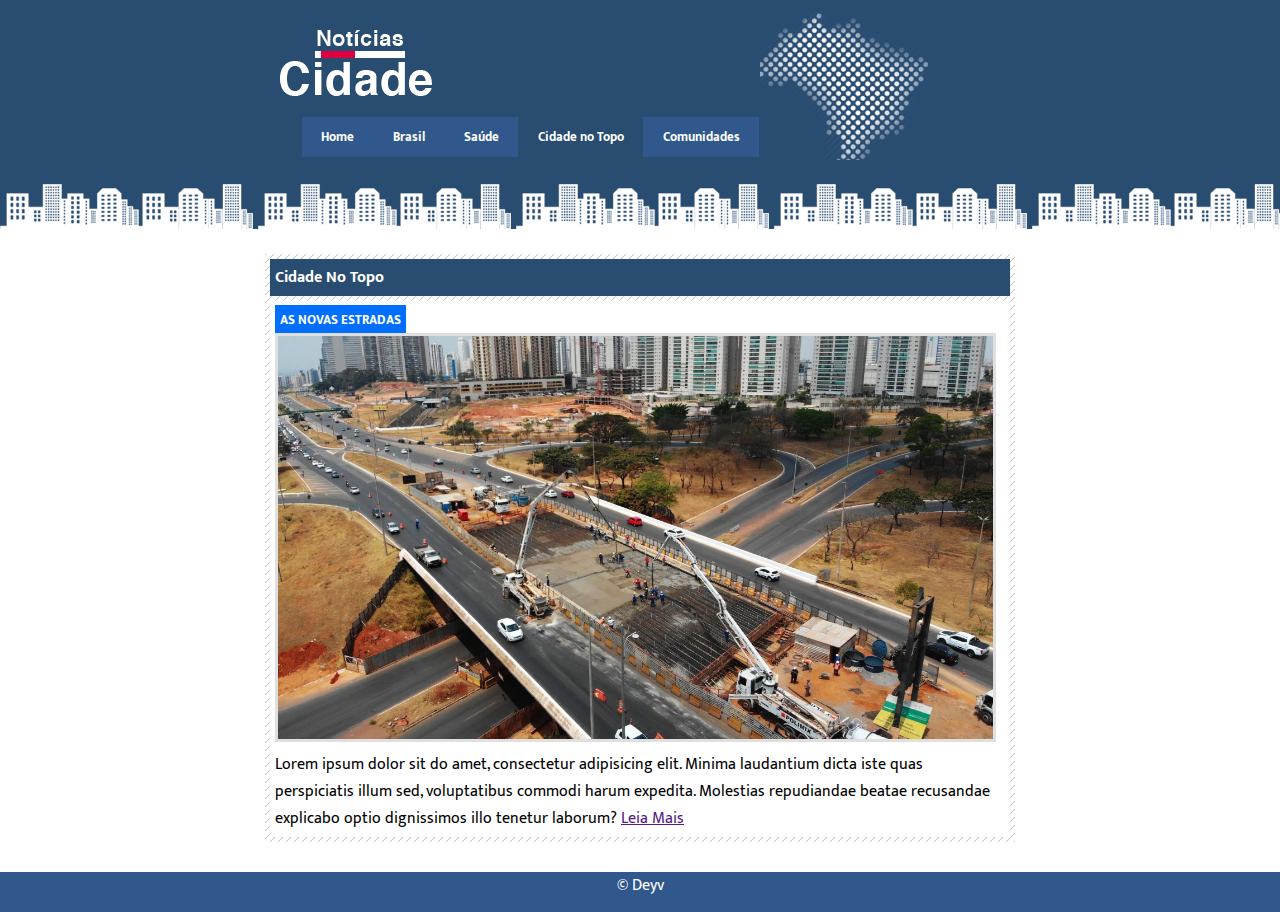
==== cidadetopo.html @ e6915c36 "primeiro commit" ====
<!DOCTYPE html>
<html lang="pt-br">

<head>
    <meta charset="UTF-8">
    <meta name="viewport" content="width=device-width, initial-scale=1.0">
    <title>Notícias Cidade</title>
    <link rel="stylesheet" href="css/style.css">
    <link rel="preconnect" href="https://fonts.googleapis.com">
    <link rel="preconnect" href="https://fonts.gstatic.com" crossorigin>
    <link
        href="https://fonts.googleapis.com/css2?family=Kanit:wght@200;300;400&family=Mukta:wght@200;400;800&family=PT+Sans:ital@1&display=swap"
        rel="stylesheet">
</head>

<body id="uma-coluna" class="cidade">
    <div id="detalhe"></div>
    <div id="conteiner">
        <div id="logo">Notícias Cidade</div>
        <div id="links"> <!--NAVEGAÇÃO-->
            <ul>
                <li><a id="home" href="home.html">Home</a></li>
                <li><a id="brasil" href="brasil.html">Brasil </a></li>
                <li><a id="saude" href="saude.html">Saúde </a></li>
                <li><a id="cidade" href="cidadetopo.html">Cidade no Topo </a></li>
                <li><a id="comunidade" href="">Comunidades </a></li>
            </ul>
        </div>
    </div>
    <div id="conteudo"> <!--CONTEÚDO-->
        <div id="primario"> <!--PRIMÁRIO-->
            <div class="destaque">
                <div class="caixa-destaque">
                    <h2>Cidade No Topo</h2>
                    <div class="caixa-conteudo">
                        <h3>As novas Estradas</h3>
                        <img class="imagem-principal" src="img/Obras-DF.jpg" alt="imagem de um taxi" width="100%">
                        <p>Lorem ipsum dolor sit do amet, consectetur adipisicing elit. Minima laudantium dicta iste
                            quas
                            perspiciatis illum sed, voluptatibus commodi harum expedita. Molestias repudiandae beatae
                            recusandae explicabo optio dignissimos illo tenetur laborum?
                            <a href="">Leia Mais</a>
                        </p>
                    </div>
                </div>
            </div>
        </div>
    </div>
    <footer>
        <p>&copy; Deyv</p>
    </footer>
</body>

</html>
---- css/style.css ----
* {
    margin: 0;
    padding: 0;
}
body {
    font-family: 'Mukta', 'Kanit', 'PT Sans', sans-serif;
    background: #fff url(/img/fundo.png) repeat-x;
}

/*////////// Topo ///////////*/

#conteiner {
    padding: 20px;
    width: 720px;
    margin: 0px auto;
    margin-top: 10px;
}
#logo {
    background: url(/img/logo.png) no-repeat;
    width: 155px;
    height: 80px;
    float: left;
    text-indent: -3000px;

}
#detalhe {
    width: 170px;
    height: 150px;
    background: url(/img/detalhe-topo.png) no-repeat right top;
    float: right;
    margin-right: 350px;
}
/*////////// Caixa ///////////*/
.caixa {
    margin: 10px 0;
    padding: 5px;
    background: #f3f3f3 url(/img/fundo-caixa.png);
}
.caixa-destaque {
    margin: 10px 0;
    padding: 5px;
    background: #f3f3f3 url(/img/fundo-caixa.png);
}
.caixa-conteudo {
    background: #fff;
    margin-top: 5px;
    padding: 5px;
}

/*////////// Fontes ///////////*/
h2 {
    font-size: 1em;
    background: #294c71;
    color: #fff;
    padding: 5px;
}
h3 {
    text-transform: uppercase;
    display: inline;
    font-size: 0.8em;
    padding: 3px;
}
.destaque h3 {
    background: #006eff;
    color: #FFF;
    padding: 5px;
}
.entrevista h3 {
    background: #0855b9;
    color: #FFF;
    padding: 5px;
}

/*////////// Formato Lista de Notícias ///////////*/
#lista-noticias li {
    border-bottom: 1px solid #ccc;
    height: 70px;
    background-color: #06fff310;
}
#lista-noticias li a img {
    float: left;
    margin: 5px;
}
#lista-noticias li a {
    text-decoration: none;
    padding: 0;
}
#lista-noticias li a h3 {
    font-size: 0.8em;
    color: #3e7ab9;
    background-color: #00000000; /* tirar a cor do background */
}
#lista-noticias li a p {
    font-size: 0.7em;
    color: #464646;
}
#lista-noticias li:hover{
    background-color: #89c2f8cb;
    cursor: pointer;
}

/*////////// Formatação de Imagem ///////////*/

img.imagem-principal {
    width: 98%;
    border: 3px solid #dfdfdf;
}
/*////////// Formatação de Menu Lateral ///////////*/
#lateral ul a {
    font-size: 0.9em;
    padding: 3px;
    display: block;
    line-height: 30px;
    color: #000;
    text-decoration: none;
    border-bottom: 1px solid #f3f3f3;
}
#lateral ul a:hover {
    background: #f9f9f9 url(/img/marcador.png) no-repeat left center;
    color: #a1a1a1;
    padding-left: 30px;
}
/*////////// Formatando Formulário ///////////*/

#label, label {
    display: block;
    cursor: pointer;
}
input.email {
    padding: 10px;
    width: 125px;
    font-size: 0.9em;
    background-color: #fff;
}

input.submit {
    width: 100px;
    color: #fff;
    background-color: #b10333;
    border: 2px solid #870529;
    margin-top: 10px;
    padding: 2px;
    cursor: pointer;
}
/*////////// Conteúdo layout de três colunas ///////////*/

#conteudo {
    margin: 0 auto;
    width: 750px;
    margin-top: 100px;
    background-color: #f5f5f5;
}
#lateral {
    width: 180px;
    margin: 0 0 20px -750px;
    float: left;
}
#primario {
    width: 270px;
    margin: 0 0 20px 195px;
    float: left;
}
#duas-colunas #primario {
    width: 555px;
}
#uma-coluna #primario {
    width: 750px;
    margin: 0 0 20px 0px;
}
#secundario {
    width: 270px;
    margin: 0 0 20px 15px;
    float: left;
}
/*////////// Barra de Navegação ///////////*/
#links a,ul{
    color: white;
    text-decoration: none;
    clear: left;
    margin: 0;
    padding: 0;
    list-style: none;
    font-size: 0.9em;
    display: block;
    padding: 0.5em 1.5em;
    line-height: 2.1em;
    font-weight: bold;
}
#links a {
    background-color: #30588d;
}
#links a:active {
    color: #ff3636;
}
#links a:hover {
    color: #6495ed;
    background-color: #00000000;
}
#links ul li {
    float: left;
}
body.brasil #links a#brasil,
body.home #links a#home,
body.cidade #links a#cidade,
body.comunidade #links a#comunidade,
body.saude #links a#saude {
    color: #fff;
    background-color: #6494ed00;
    cursor: text;
}

footer {
    text-align: center;
    padding: auto;
    clear: both;
    height: 2.5em;
    background-color: #30588d;
    color: white;
}
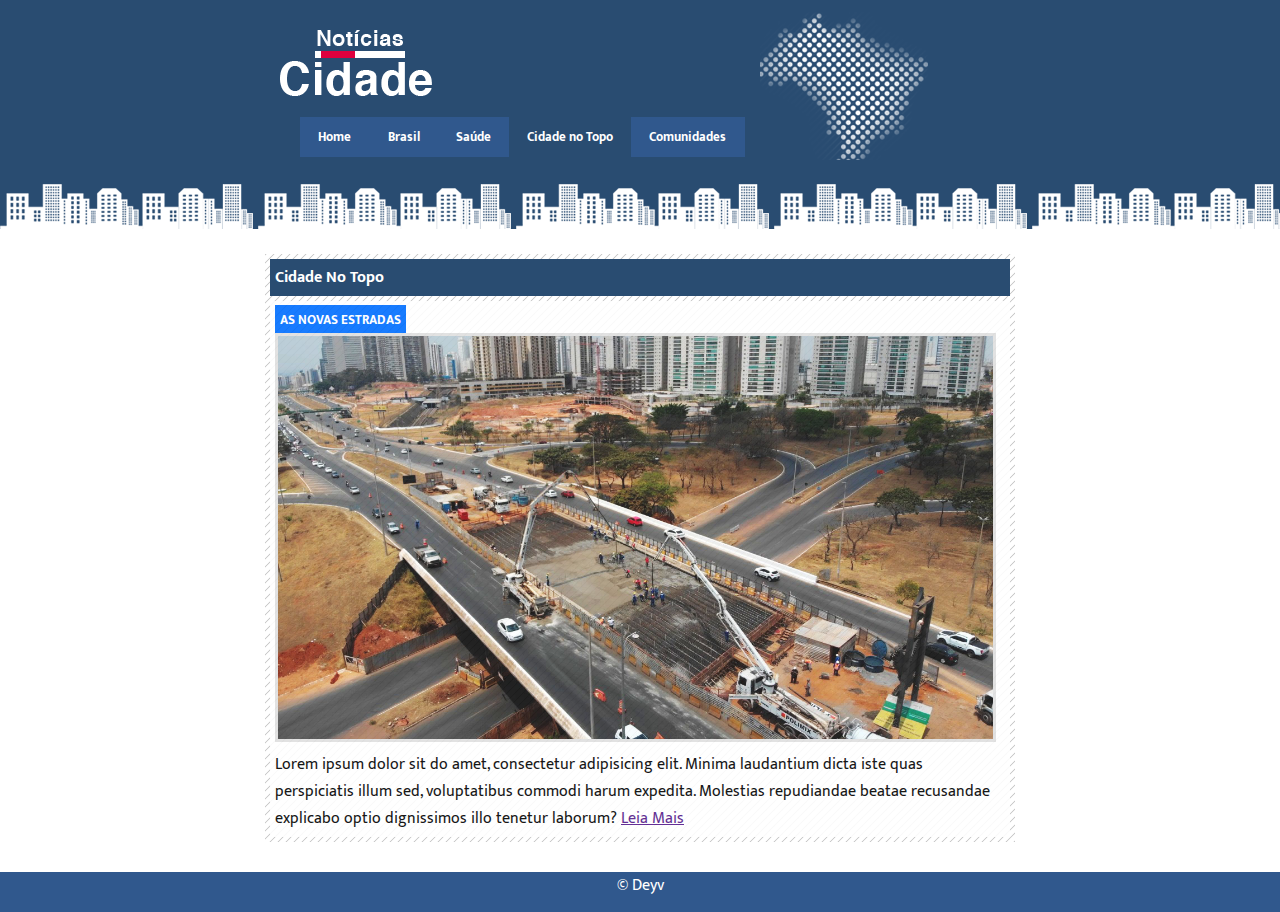
==== commit 365a5d3d: "Corrigindo parâmetros." ====
--- a/cidadetopo.html
+++ b/cidadetopo.html
@@ -19,7 +19,7 @@
         <div id="logo">Notícias Cidade</div>
         <div id="links"> <!--NAVEGAÇÃO-->
             <ul>
-                <li><a id="home" href="home.html">Home</a></li>
+                <li><a id="home" href="index.html">Home</a></li>
                 <li><a id="brasil" href="brasil.html">Brasil </a></li>
                 <li><a id="saude" href="saude.html">Saúde </a></li>
                 <li><a id="cidade" href="cidadetopo.html">Cidade no Topo </a></li>
--- a/css/style.css
+++ b/css/style.css
@@ -4,7 +4,7 @@
 }
 body {
     font-family: 'Mukta', 'Kanit', 'PT Sans', sans-serif;
-    background: #fff url(/img/fundo.png) repeat-x;
+    background: #fff url(../img/fundo.png) repeat-x;
 }
 
 /*////////// Topo ///////////*/
@@ -16,7 +16,7 @@
     margin-top: 10px;
 }
 #logo {
-    background: url(/img/logo.png) no-repeat;
+    background: url(../img/logo.png) no-repeat;
     width: 155px;
     height: 80px;
     float: left;
@@ -26,7 +26,7 @@
 #detalhe {
     width: 170px;
     height: 150px;
-    background: url(/img/detalhe-topo.png) no-repeat right top;
+    background: url(../img/detalhe-topo.png) no-repeat right top;
     float: right;
     margin-right: 350px;
 }
@@ -34,15 +34,16 @@
 .caixa {
     margin: 10px 0;
     padding: 5px;
-    background: #f3f3f3 url(/img/fundo-caixa.png);
+    background: #f3f3f3 url(../img/fundo-caixa.png);
 }
 .caixa-destaque {
     margin: 10px 0;
     padding: 5px;
-    background: #f3f3f3 url(/img/fundo-caixa.png);
+    background: #f3f3f3 url(../img/fundo-caixa.png);
 }
 .caixa-conteudo {
     background: #fff;
+    opacity: 90%;
     margin-top: 5px;
     padding: 5px;
 }
@@ -116,7 +117,7 @@
     border-bottom: 1px solid #f3f3f3;
 }
 #lateral ul a:hover {
-    background: #f9f9f9 url(/img/marcador.png) no-repeat left center;
+    background: #f9f9f9 url(../img/marcador.png) no-repeat left center;
     color: #a1a1a1;
     padding-left: 30px;
 }
@@ -182,7 +183,7 @@
     list-style: none;
     font-size: 0.9em;
     display: block;
-    padding: 0.5em 1.5em;
+    padding: 0.5em 1.4em;
     line-height: 2.1em;
     font-weight: bold;
 }
